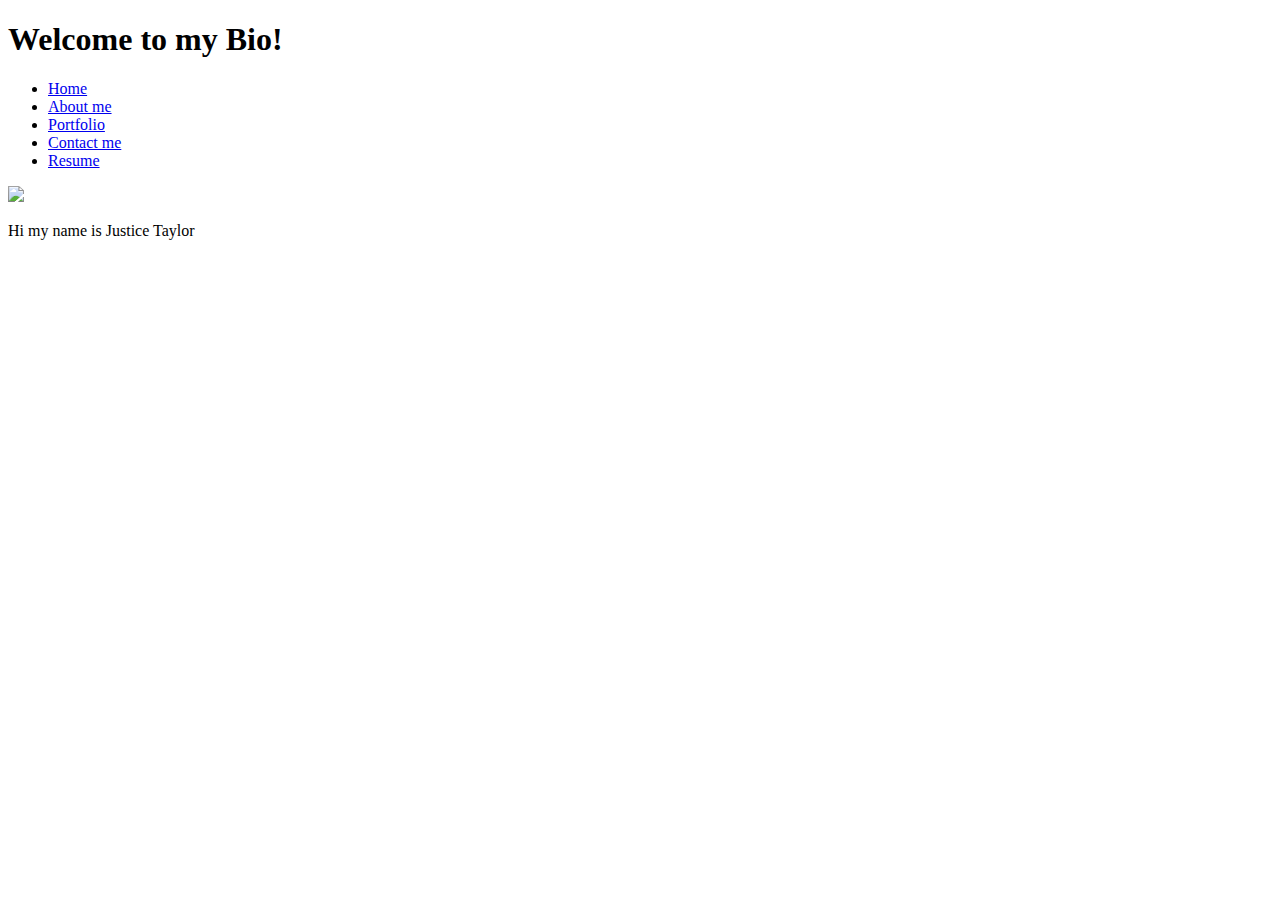
==== index.html @ bd89f858 "i'm still trying to get an idea but this is what i have so far" ====
<!DOCTYPE html>
<html lang="en">

<head>
    <meta charset="UTF-8">
    <meta name="viewport" content="width=device-width, initial-scale=1.0">
    <meta http-equiv="X-UA-Compatible" content="ie=edge">
    <title>My Bio</title>
    <link rel="stylesheet" href="style.css">
    <link rel="stylesheet" href="./bootstrap.min.css">

</head>

<body>
    <div class="container">
        <div class="header">
            <div class="d-flex justify-content-center">
                <h1>Welcome to my Bio!</h1>

                <ul id="info" class="nav ml-auto">
                    <li class="nav-item">
                        <a class="nav-link active" href="#">Home</a>
                    </li>
                    <li class="nav-item">
                        <a class="nav-link active" href="#">About me</a>
                    </li>
                    <li class="nav-item">
                        <a class="nav-link active" href="#">Portfolio</a>
                    </li>
                    <li class="nav-item">
                        <a class="nav-link active" href="#">Contact me</a>
                    </li>
                    <li class="nav-item">
                        <a class="nav-link active" href="#">Resume</a>
                    </li>

                </ul>




            </div>
            <div class="align-center">
                <div class="card" style="width: 18rem">
                    <img class="card-img-top" src="#">
                    <div class="card-body">
                        <p class="card-text">Hi my name is Justice Taylor</p>
                    </div>
                </div>
            </div>
        </div>
    </div>
    <script src="javaScript.js"></script>

</body>

</html>
---- style.css ----
body {
    background-image: url(https://andrewjohnsonarchitect.files.wordpress.com/2014/02/dscf0174.jpg);
}

.nav {
    font-family: Cambria, Cochin, Georgia, Times, "Times New Roman", serif;
}
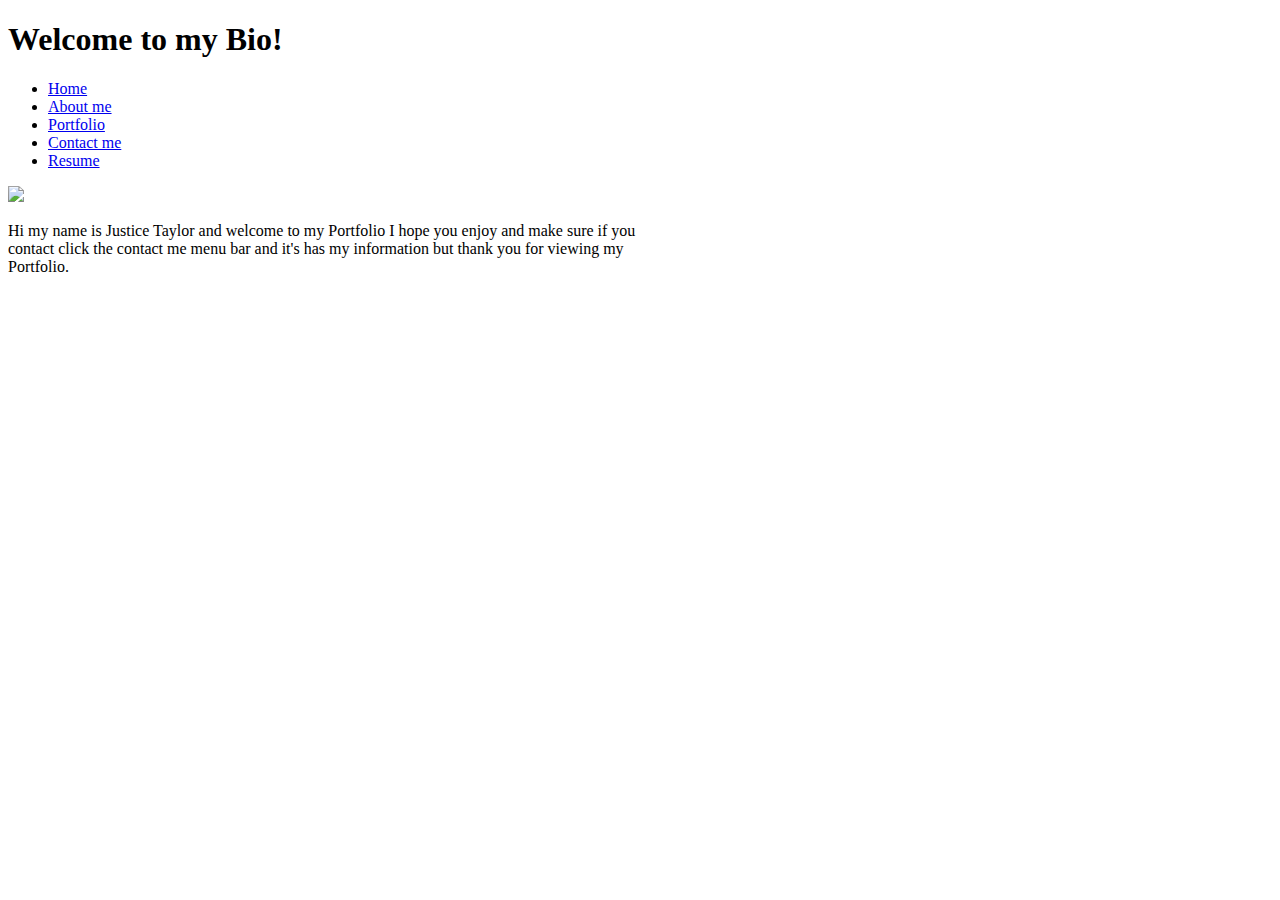
==== commit e8263a0d: "i'm still trying to get an idea but this is what i have so far" ====
--- a/index.html
+++ b/index.html
@@ -40,12 +40,12 @@
 
 
             </div>
-            <div class="align-center">
-                <div class="card" style="width: 18rem">
-                    <img class="card-img-top" src="#">
-                    <div class="card-body">
-                        <p class="card-text">Hi my name is Justice Taylor</p>
-                    </div>
+            <div class="card m-auto" style="width: 40rem">
+                <img class="card-img-top" src="https://scontent-atl3-1.xx.fbcdn.net/v/t1.0-9/20664682_1875528896044509_3959870671382750018_n.jpg?_nc_cat=105&oh=5dbb75b7bfc92560690caba097ed1923&oe=5C52C38E">
+                <div class="card-body">
+                    <p id="txt" class="card-text">Hi my name is Justice Taylor and welcome to my Portfolio I hope you
+                        enjoy and make sure if you contact click the contact me menu bar and it's has my information
+                        but thank you for viewing my Portfolio.</p>
                 </div>
             </div>
         </div>
--- a/style.css
+++ b/style.css
@@ -5,3 +5,8 @@
 .nav {
     font-family: Cambria, Cochin, Georgia, Times, "Times New Roman", serif;
 }
+#txt {
+    font-family: Cambria, Cochin, Georgia, Times, "Times New Roman", serif;
+    color: black;
+    font-size: 1rem;
+}
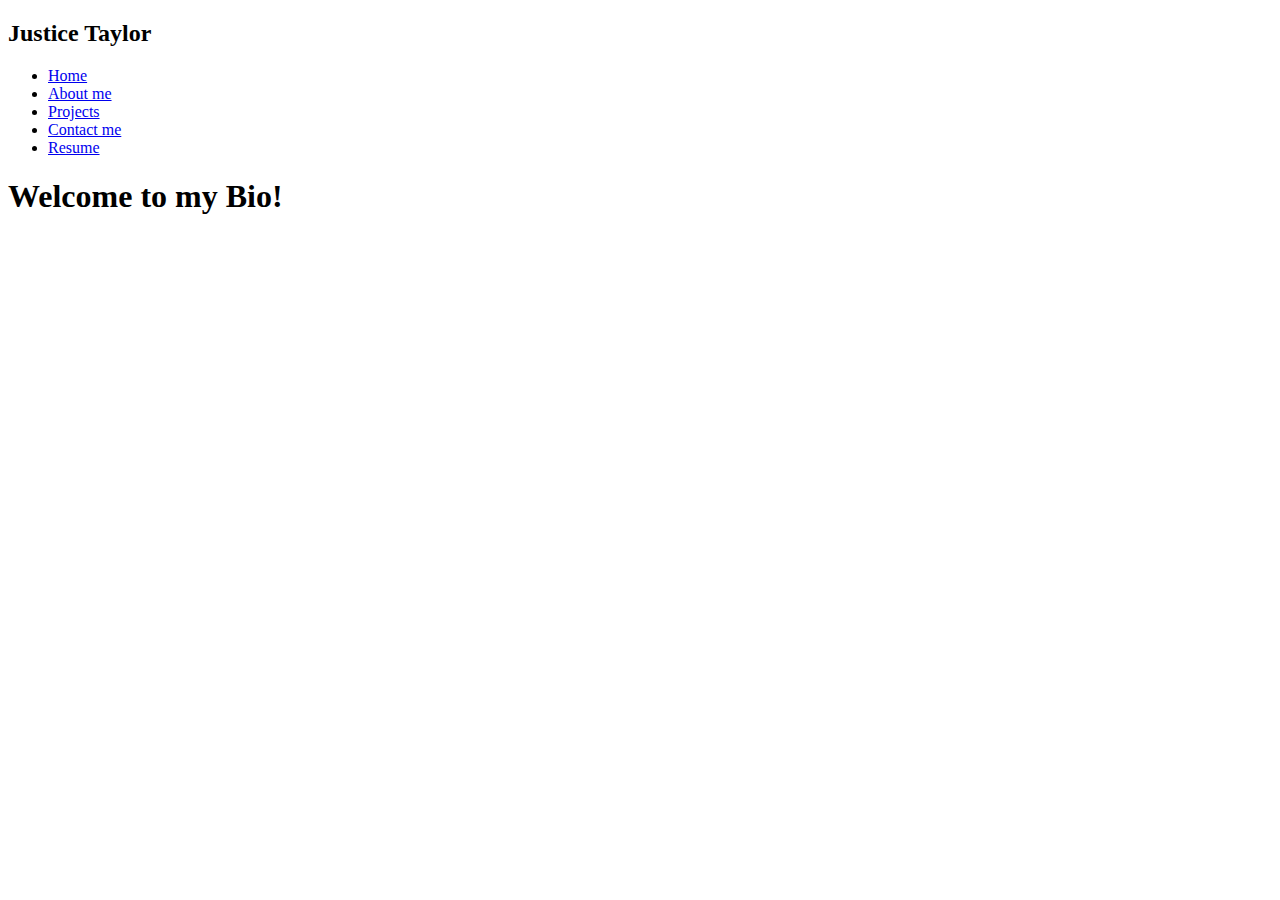
==== commit a0dd4ba0: "I changed the title one of the files" ====
--- a/index.html
+++ b/index.html
@@ -7,49 +7,58 @@
     <meta http-equiv="X-UA-Compatible" content="ie=edge">
     <title>My Bio</title>
     <link rel="stylesheet" href="style.css">
-    <link rel="stylesheet" href="./bootstrap.min.css">
+    <link rel="stylesheet" href="https://bootswatch.com/4/journal/bootstrap.css">
 
 </head>
 
 <body>
-    <div class="container">
-        <div class="header">
-            <div class="d-flex justify-content-center">
-                <h1>Welcome to my Bio!</h1>
+    <div class="header bg-primary">
+        <div class="d-flex justify-content-center">
+            <h2 class="text-white mr-auto mt-2">Justice Taylor</h2>
+            <ul id="info" class="nav navbar ml-auto">
+                <li class="nav-item">
+                    <a class="nav-link text-white active" href="index.html">Home</a>
+                </li>
+                <li class="nav-item ">
+                    <a class="nav-link text-white active" href="about-me.html">About me</a>
+                </li>
+                <li class="nav-item ">
+                    <a class="nav-link text-white active" href="portfolio.html">Projects</a>
+                </li>
+                <li class="nav-item">
+                    <a class="nav-link text-white active" href="#">Contact me</a>
+                </li>
+                <li class="nav-item">
+                    <a class="nav-link text-white active" href="#">Resume</a>
+                </li>
 
-                <ul id="info" class="nav ml-auto">
-                    <li class="nav-item">
-                        <a class="nav-link active" href="#">Home</a>
-                    </li>
-                    <li class="nav-item">
-                        <a class="nav-link active" href="#">About me</a>
-                    </li>
-                    <li class="nav-item">
-                        <a class="nav-link active" href="#">Portfolio</a>
-                    </li>
-                    <li class="nav-item">
-                        <a class="nav-link active" href="#">Contact me</a>
-                    </li>
-                    <li class="nav-item">
-                        <a class="nav-link active" href="#">Resume</a>
-                    </li>
-
-                </ul>
-
-
-
-
-            </div>
-            <div class="card m-auto" style="width: 40rem">
+            </ul>
+        </div>
+    </div>
+    <div class="body">
+        <h1 class="text-primary text-center">Welcome to my Bio!</h1>
+        <!-- <div class="card m-auto" style="width: 40rem">
                 <img class="card-img-top" src="https://scontent-atl3-1.xx.fbcdn.net/v/t1.0-9/20664682_1875528896044509_3959870671382750018_n.jpg?_nc_cat=105&oh=5dbb75b7bfc92560690caba097ed1923&oe=5C52C38E">
                 <div class="card-body">
                     <p id="txt" class="card-text">Hi my name is Justice Taylor and welcome to my Portfolio I hope you
                         enjoy and make sure if you contact click the contact me menu bar and it's has my information
                         but thank you for viewing my Portfolio.</p>
                 </div>
-            </div>
-        </div>
+            </div> -->
+        <!-- </div> -->
     </div>
+
+
+
+    <!-- <div class="card m-auto" style="width: 40rem">
+                <img class="card-img-top" src="https://scontent-atl3-1.xx.fbcdn.net/v/t1.0-9/20664682_1875528896044509_3959870671382750018_n.jpg?_nc_cat=105&oh=5dbb75b7bfc92560690caba097ed1923&oe=5C52C38E">
+                <div class="card-body">
+                    <p id="txt" class="card-text">Hi my name is Justice Taylor and welcome to my Portfolio I hope you
+                        enjoy and make sure if you contact click the contact me menu bar and it's has my information
+                        but thank you for viewing my Portfolio.</p>
+                </div>
+            </div> -->
+    <!-- </div> -->
     <script src="javaScript.js"></script>
 
 </body>
